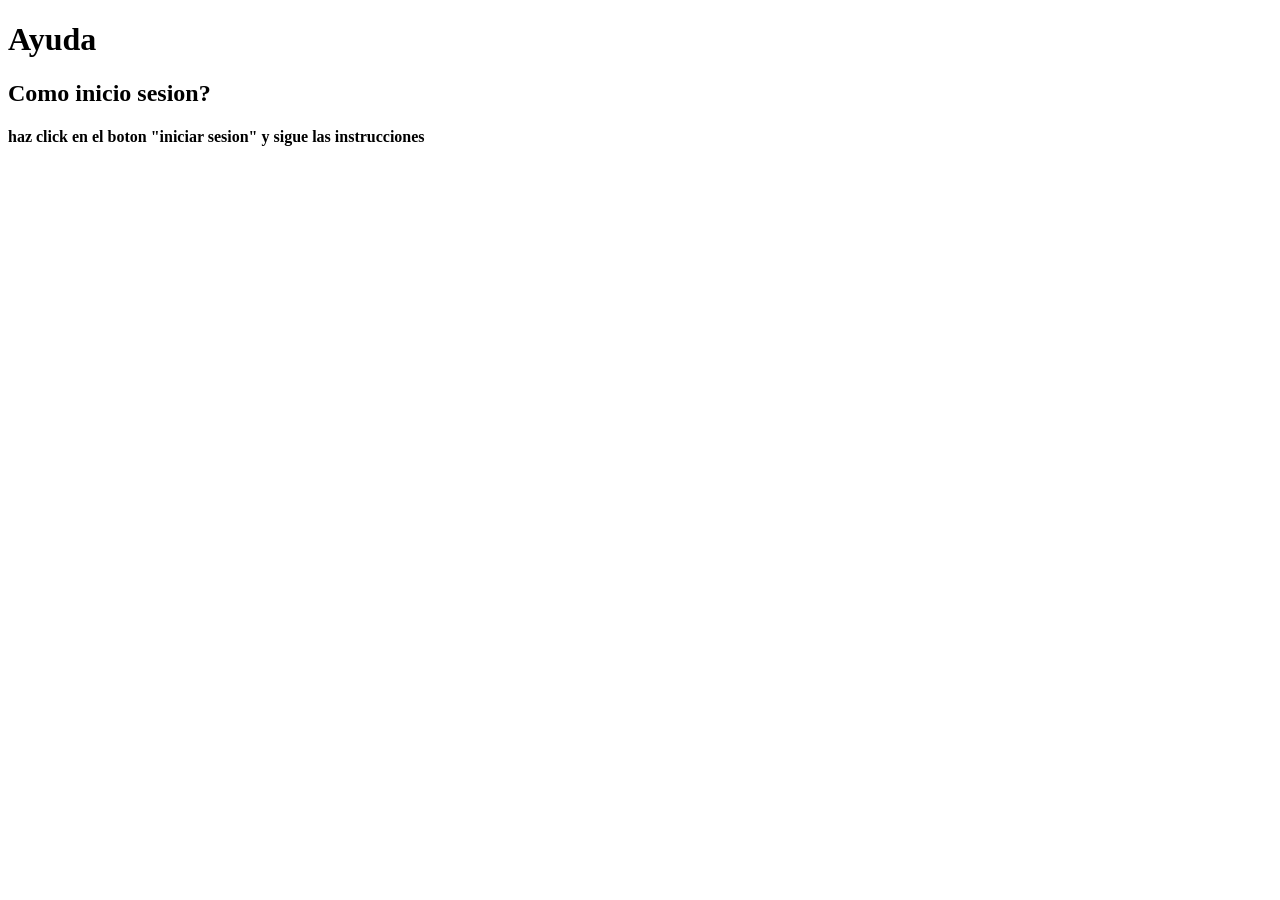
==== templates/help.html @ 05f3beed "Se realizan ajustes" ====
<!DOCTYPE html>
<html lang="en">
<head>
    <meta charset="UTF-8">
    <meta name="viewport" content="width=device-width, initial-scale=1.0">
    <title>Document</title>
</head>
<body>
    <h1>Ayuda</h1>
    <h2>Como inicio sesion?</h2>
    <h4>haz click en el boton "iniciar sesion" y sigue las instrucciones</h4>
</body>
</html>
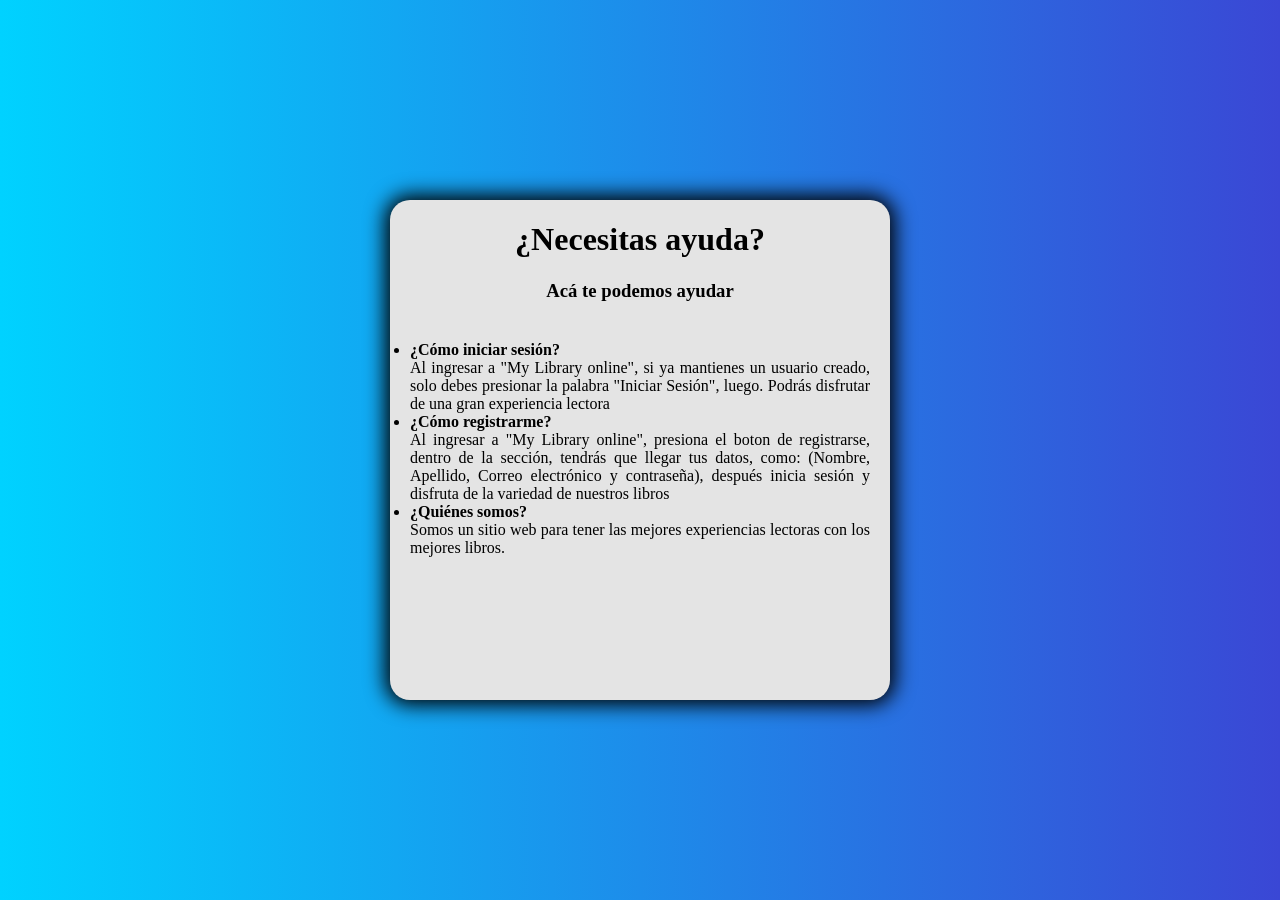
==== commit 7394b5d5: "Ajustes del help" ====
--- a/templates/help.html
+++ b/templates/help.html
@@ -3,11 +3,26 @@
 <head>
     <meta charset="UTF-8">
     <meta name="viewport" content="width=device-width, initial-scale=1.0">
-    <title>Document</title>
+    <title>Ayuda</title>
+    <link rel="stylesheet" href="/css/styles-help.css">
 </head>
 <body>
-    <h1>Ayuda</h1>
-    <h2>Como inicio sesion?</h2>
-    <h4>haz click en el boton "iniciar sesion" y sigue las instrucciones</h4>
+
+    <div class="flex">
+        <div class="help">
+            <h1 class="title">¿Necesitas ayuda?</h1>
+            <h3 class="text">Acá te podemos ayudar</h3>
+            <ul class="space">
+                <li><strong>¿Cómo iniciar sesión?</strong></li>
+                <span>Al ingresar a "My Library online", si ya mantienes un usuario creado, solo debes presionar la palabra "Iniciar Sesión", luego. Podrás disfrutar de una gran experiencia lectora</span><br>
+                <li><strong>¿Cómo registrarme?</strong></li>
+                <span>Al ingresar a "My Library online", presiona el boton de registrarse, dentro de la sección, tendrás que llegar tus datos, como: (Nombre, Apellido, Correo electrónico y contraseña), después inicia sesión y disfruta de la variedad de nuestros libros</span><br>
+                <li><strong>¿Quiénes somos?</strong></li>
+                <span>Somos un sitio web para tener las mejores experiencias lectoras con los mejores libros.</span><br>
+            </ul>
+        </div>
+    </div>
+
+
 </body>
 </html>
--- a/css/styles-help.css
+++ b/css/styles-help.css
@@ -0,0 +1,35 @@
+body{
+    box-sizing: 0px;
+    margin: auto;
+    background: linear-gradient(90deg, #00d2ff 0%, #3a47d5 100%);
+}
+
+.text{
+    display: flex;
+    justify-content: center;
+}
+
+.title{
+    display: flex;
+    justify-content: center;
+}
+
+.space{
+    padding: 20px;
+    text-align: justify;
+}
+
+.help{
+    background-color: #e4e4e4;
+    width: 500px;
+    height: 500px;
+    border-radius: 20px;
+    box-shadow: 0 0 20px 5px rgb(0, 0, 0);
+}
+
+.flex{
+    display: flex;
+    justify-content: center;
+    align-items: center;
+    height: 100vh;
+}
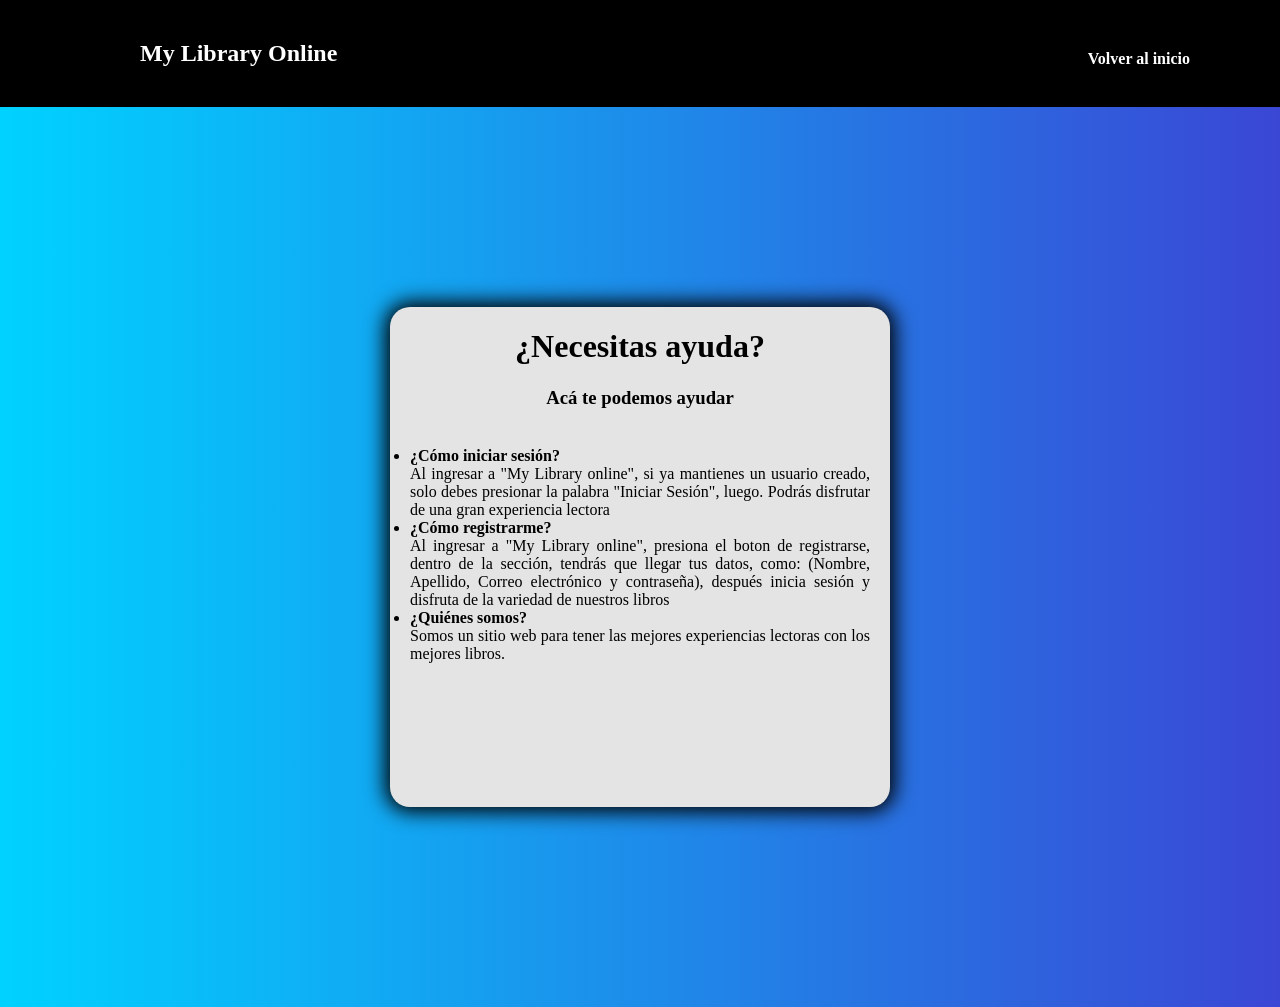
==== commit a0641a36: "Ajustes" ====
--- a/templates/help.html
+++ b/templates/help.html
@@ -7,6 +7,16 @@
     <link rel="stylesheet" href="/css/styles-help.css">
 </head>
 <body>
+
+    <nav class="navbar">
+        <div class="logo">
+            <i class="fas fa-book" style="color: #fff;"></i>
+            <h2>My Library Online</h2>
+        </div>
+        <ul class="nav-menu">
+            <li><a href="/index.html">Volver al inicio</a></li>
+        </ul>
+    </nav>
 
     <div class="flex">
         <div class="help">
--- a/css/styles-help.css
+++ b/css/styles-help.css
@@ -32,4 +32,92 @@
     justify-content: center;
     align-items: center;
     height: 100vh;
-}+}
+
+.navbar{
+    display: flex;
+    justify-content: space-between;
+    padding: 20px;
+    background: #000
+}
+
+.navbar .logo {
+    display: flex;
+    align-items: center;
+    margin-left: 100px;
+}
+
+.navbar .logo i {
+    font-size: 24px;
+}
+
+.navbar h2{
+    color: #fff;
+    margin-left: 20px;
+    font-family: "Playwrite IN", serif;
+}
+
+.nav-menu{
+    display: flex;
+    list-style: none;
+    padding-right: 50px;
+    margin-top: 30px;
+}
+
+.nav-menu li {
+    margin-left: 30px;
+}
+
+.nav-menu a {
+    font-family: "Playwrite IN", serif;
+    text-decoration: none;
+    color: #fff;
+    font-weight: bold;
+    padding: 10px 20px;
+    transition: all 0.3s ease;
+    cursor: pointer;
+    transition: transform 0.3s ease;
+}
+
+.nav-menu a:hover {
+    transform: translateY(-2px) scale(1.1);
+}
+
+
+@media (max-width: 1200px) {
+    .navbar .logo {
+        margin-left: 50px;
+    }
+
+    .nav-menu {
+        padding-right: 20px;
+    }
+}
+
+@media (max-width: 768px) {
+    .navbar {
+        flex-direction: column;
+        align-items: center;
+        padding: 10px;
+    }
+
+    .navbar .logo {
+        margin-left: 0;
+    }
+
+    .nav-menu {
+        flex-direction: column;
+        margin-top: 15px;
+    }
+
+    .nav-menu li {
+        margin-right: 50px;
+        margin-top: 30px;
+    }
+}
+
+@media (max-width: 480px) {
+    .nav-menu a {
+        padding: 8px 16px;
+    }
+}
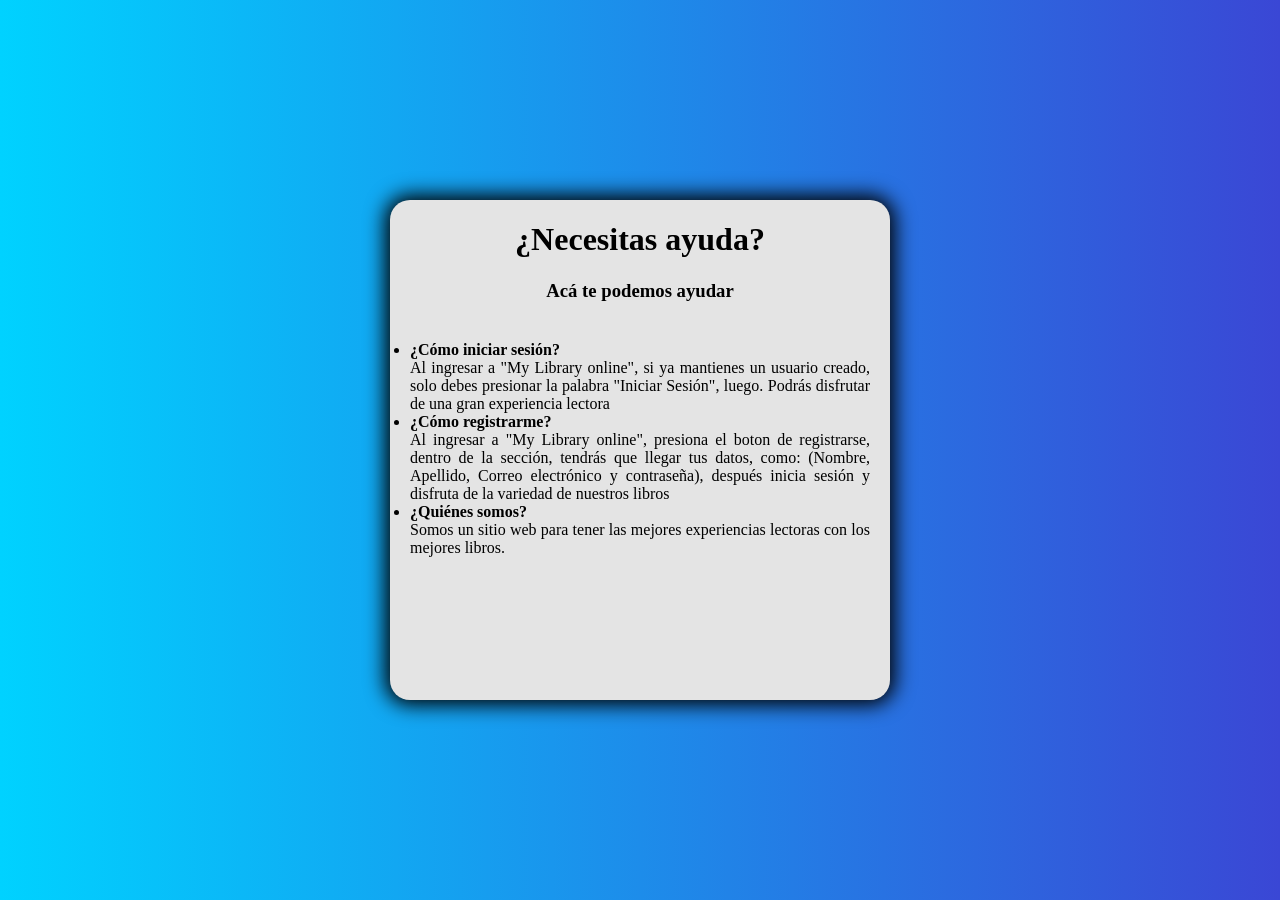
==== commit a897994b: "ajustes" ====
--- a/templates/help.html
+++ b/templates/help.html
@@ -7,16 +7,6 @@
     <link rel="stylesheet" href="/css/styles-help.css">
 </head>
 <body>
-
-    <nav class="navbar">
-        <div class="logo">
-            <i class="fas fa-book" style="color: #fff;"></i>
-            <h2>My Library Online</h2>
-        </div>
-        <ul class="nav-menu">
-            <li><a href="/index.html">Volver al inicio</a></li>
-        </ul>
-    </nav>
 
     <div class="flex">
         <div class="help">
--- a/css/styles-help.css
+++ b/css/styles-help.css
@@ -32,92 +32,4 @@
     justify-content: center;
     align-items: center;
     height: 100vh;
-}
-
-.navbar{
-    display: flex;
-    justify-content: space-between;
-    padding: 20px;
-    background: #000
-}
-
-.navbar .logo {
-    display: flex;
-    align-items: center;
-    margin-left: 100px;
-}
-
-.navbar .logo i {
-    font-size: 24px;
-}
-
-.navbar h2{
-    color: #fff;
-    margin-left: 20px;
-    font-family: "Playwrite IN", serif;
-}
-
-.nav-menu{
-    display: flex;
-    list-style: none;
-    padding-right: 50px;
-    margin-top: 30px;
-}
-
-.nav-menu li {
-    margin-left: 30px;
-}
-
-.nav-menu a {
-    font-family: "Playwrite IN", serif;
-    text-decoration: none;
-    color: #fff;
-    font-weight: bold;
-    padding: 10px 20px;
-    transition: all 0.3s ease;
-    cursor: pointer;
-    transition: transform 0.3s ease;
-}
-
-.nav-menu a:hover {
-    transform: translateY(-2px) scale(1.1);
-}
-
-
-@media (max-width: 1200px) {
-    .navbar .logo {
-        margin-left: 50px;
-    }
-
-    .nav-menu {
-        padding-right: 20px;
-    }
-}
-
-@media (max-width: 768px) {
-    .navbar {
-        flex-direction: column;
-        align-items: center;
-        padding: 10px;
-    }
-
-    .navbar .logo {
-        margin-left: 0;
-    }
-
-    .nav-menu {
-        flex-direction: column;
-        margin-top: 15px;
-    }
-
-    .nav-menu li {
-        margin-right: 50px;
-        margin-top: 30px;
-    }
-}
-
-@media (max-width: 480px) {
-    .nav-menu a {
-        padding: 8px 16px;
-    }
-}
+}
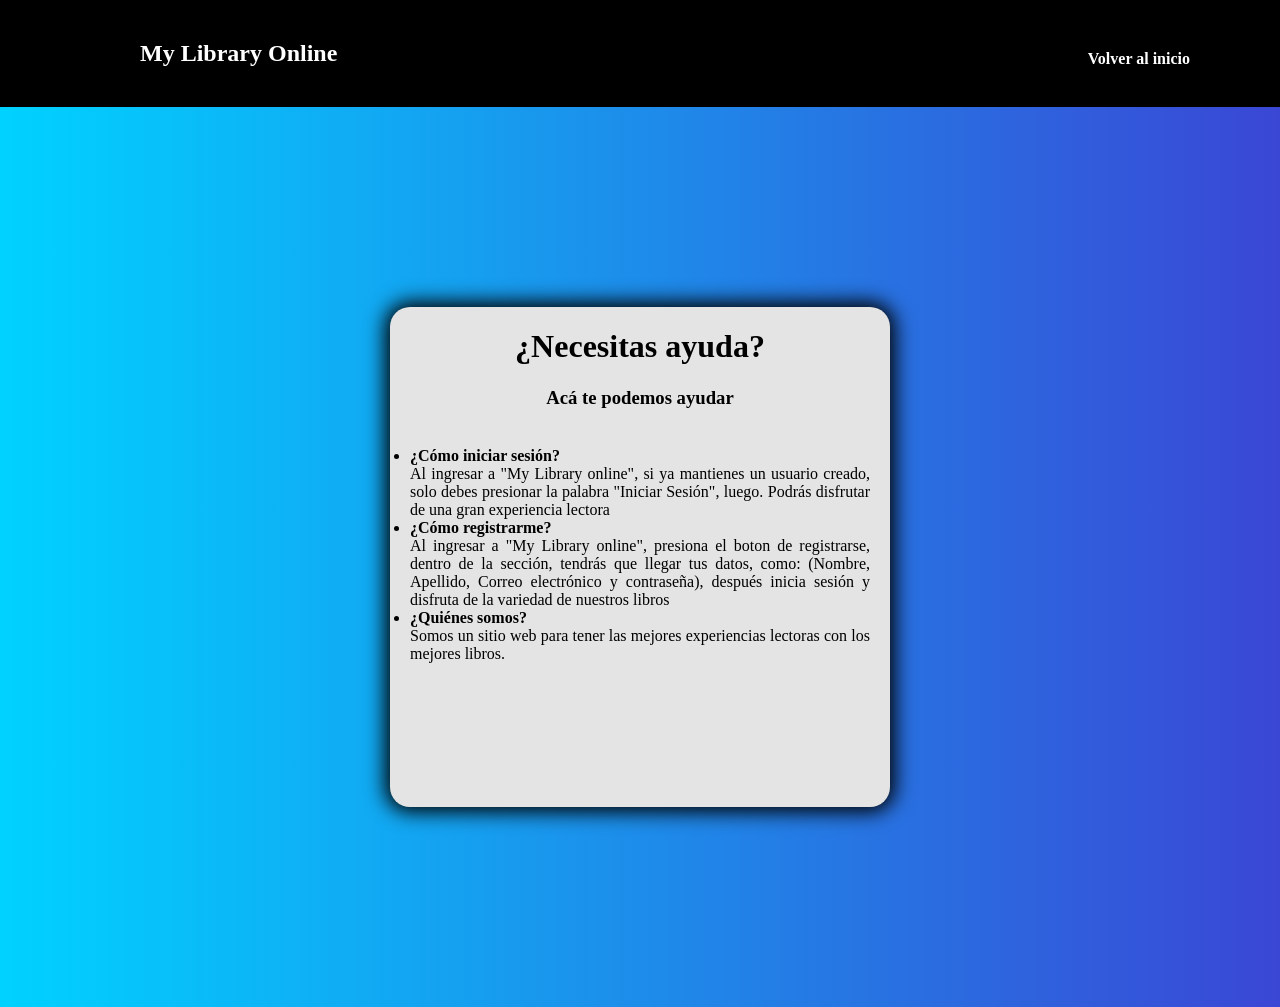
==== commit ccd249ab: "Merge branch 'ftr_create_register' of https://github.com/TRA-IUJO-PROJECT/final-project-iujo into ft" ====
--- a/templates/help.html
+++ b/templates/help.html
@@ -7,6 +7,16 @@
     <link rel="stylesheet" href="/css/styles-help.css">
 </head>
 <body>
+
+    <nav class="navbar">
+        <div class="logo">
+            <i class="fas fa-book" style="color: #fff;"></i>
+            <h2>My Library Online</h2>
+        </div>
+        <ul class="nav-menu">
+            <li><a href="/index.html">Volver al inicio</a></li>
+        </ul>
+    </nav>
 
     <div class="flex">
         <div class="help">
--- a/css/styles-help.css
+++ b/css/styles-help.css
@@ -32,4 +32,92 @@
     justify-content: center;
     align-items: center;
     height: 100vh;
-}+}
+
+.navbar{
+    display: flex;
+    justify-content: space-between;
+    padding: 20px;
+    background: #000
+}
+
+.navbar .logo {
+    display: flex;
+    align-items: center;
+    margin-left: 100px;
+}
+
+.navbar .logo i {
+    font-size: 24px;
+}
+
+.navbar h2{
+    color: #fff;
+    margin-left: 20px;
+    font-family: "Playwrite IN", serif;
+}
+
+.nav-menu{
+    display: flex;
+    list-style: none;
+    padding-right: 50px;
+    margin-top: 30px;
+}
+
+.nav-menu li {
+    margin-left: 30px;
+}
+
+.nav-menu a {
+    font-family: "Playwrite IN", serif;
+    text-decoration: none;
+    color: #fff;
+    font-weight: bold;
+    padding: 10px 20px;
+    transition: all 0.3s ease;
+    cursor: pointer;
+    transition: transform 0.3s ease;
+}
+
+.nav-menu a:hover {
+    transform: translateY(-2px) scale(1.1);
+}
+
+
+@media (max-width: 1200px) {
+    .navbar .logo {
+        margin-left: 50px;
+    }
+
+    .nav-menu {
+        padding-right: 20px;
+    }
+}
+
+@media (max-width: 768px) {
+    .navbar {
+        flex-direction: column;
+        align-items: center;
+        padding: 10px;
+    }
+
+    .navbar .logo {
+        margin-left: 0;
+    }
+
+    .nav-menu {
+        flex-direction: column;
+        margin-top: 15px;
+    }
+
+    .nav-menu li {
+        margin-right: 50px;
+        margin-top: 30px;
+    }
+}
+
+@media (max-width: 480px) {
+    .nav-menu a {
+        padding: 8px 16px;
+    }
+}
